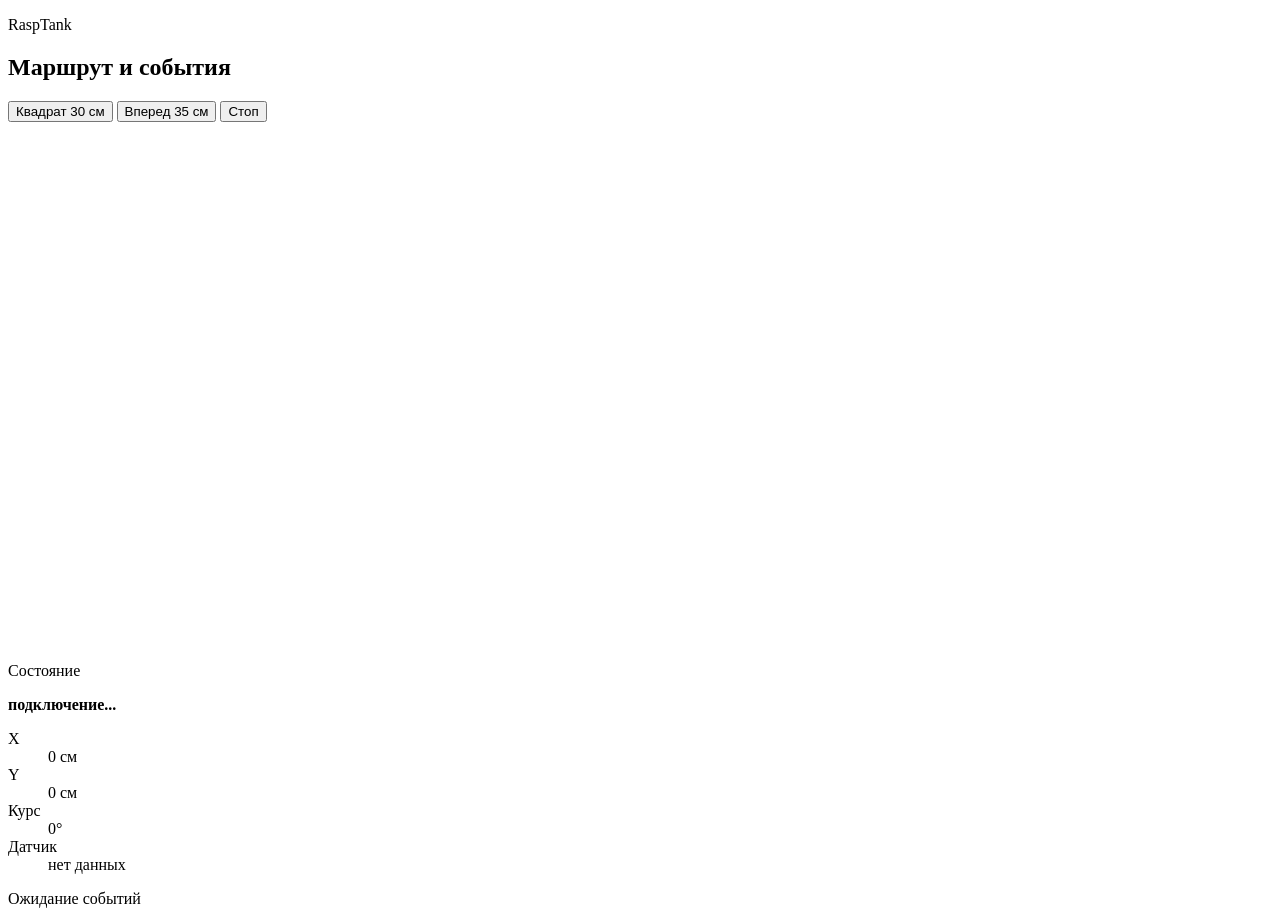
==== src/presentation/static/index.html @ 4e657473 "fix(presentation): добавление веб-сокетов" ====
<!doctype html>
<html lang="ru">
<head>
    <meta charset="utf-8"/>
    <meta name="viewport" content="width=device-width, initial-scale=1"/>
    <title>RaspTank WebSocket demo</title>
    <link rel="stylesheet" href="/demo/styles.css"/>
</head>
<body>
<main>
    <section class="toolbar" aria-label="Управление маршрутом">
        <div>
            <p class="eyebrow">RaspTank</p>
            <h1>Маршрут и события</h1>
        </div>
        <div class="actions">
            <button id="startSquare" type="button">Квадрат 30 см</button>
            <button id="startLine" type="button">Вперед 35 см</button>
            <button id="stop" class="secondary" type="button">Стоп</button>
        </div>
    </section>

    <section class="workspace" aria-label="Карта движения">
        <canvas id="routeCanvas" width="760" height="520"></canvas>
        <aside class="panel">
            <p class="eyebrow">Состояние</p>
            <strong id="status">подключение...</strong>
            <dl>
                <div>
                    <dt>X</dt>
                    <dd id="x">0 см</dd>
                </div>
                <div>
                    <dt>Y</dt>
                    <dd id="y">0 см</dd>
                </div>
                <div>
                    <dt>Курс</dt>
                    <dd id="heading">0°</dd>
                </div>
                <div>
                    <dt>Датчик</dt>
                    <dd id="obstacle">нет данных</dd>
                </div>
            </dl>
            <p id="message" class="message">Ожидание событий</p>
        </aside>
    </section>
</main>

<script src="/demo/app.js"></script>
</body>
</html>
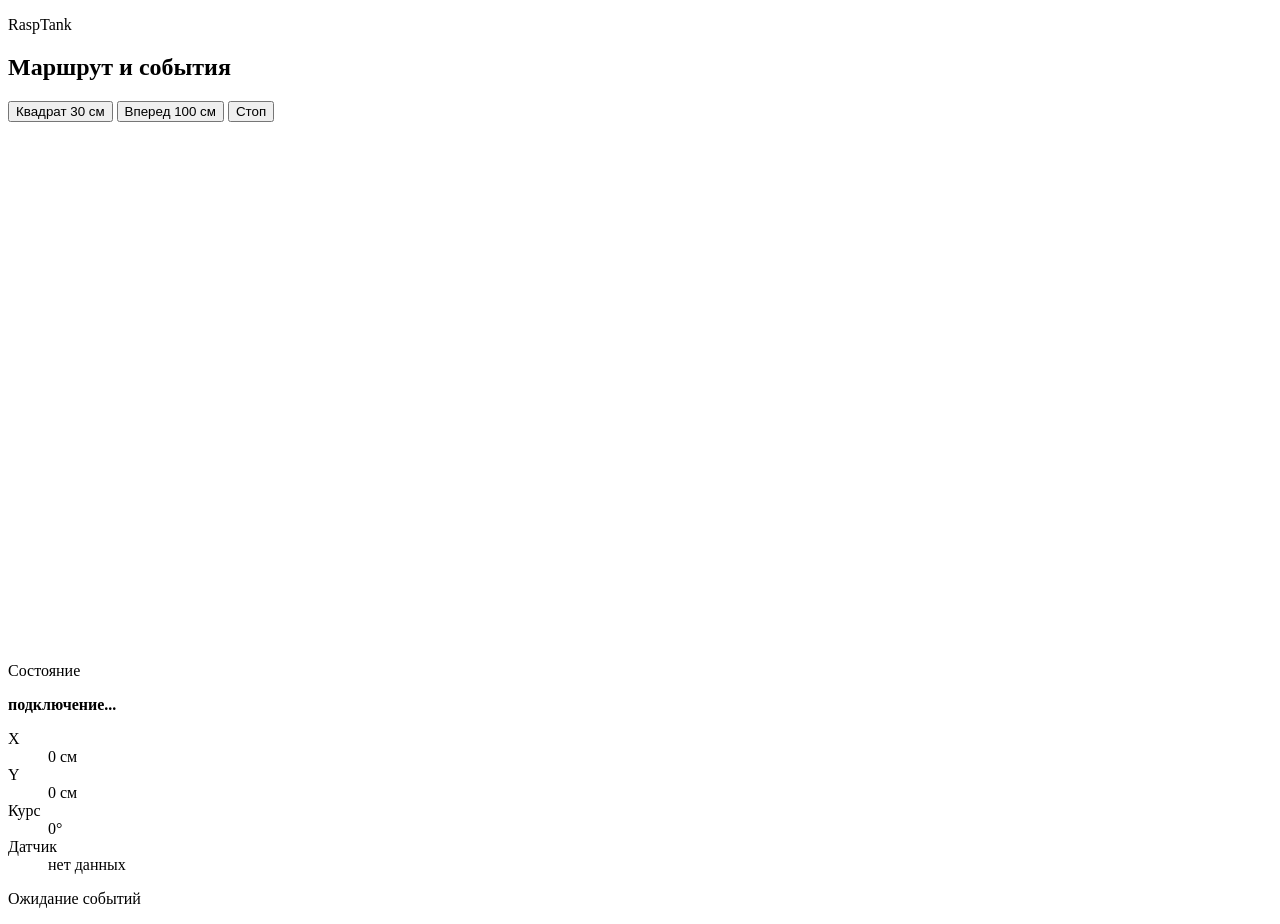
==== commit bc319a17: "fix(presentation): исправление маршрута" ====
--- a/src/presentation/static/index.html
+++ b/src/presentation/static/index.html
@@ -15,7 +15,7 @@
         </div>
         <div class="actions">
             <button id="startSquare" type="button">Квадрат 30 см</button>
-            <button id="startLine" type="button">Вперед 35 см</button>
+            <button id="startLine" type="button">Вперед 100 см</button>
             <button id="stop" class="secondary" type="button">Стоп</button>
         </div>
     </section>
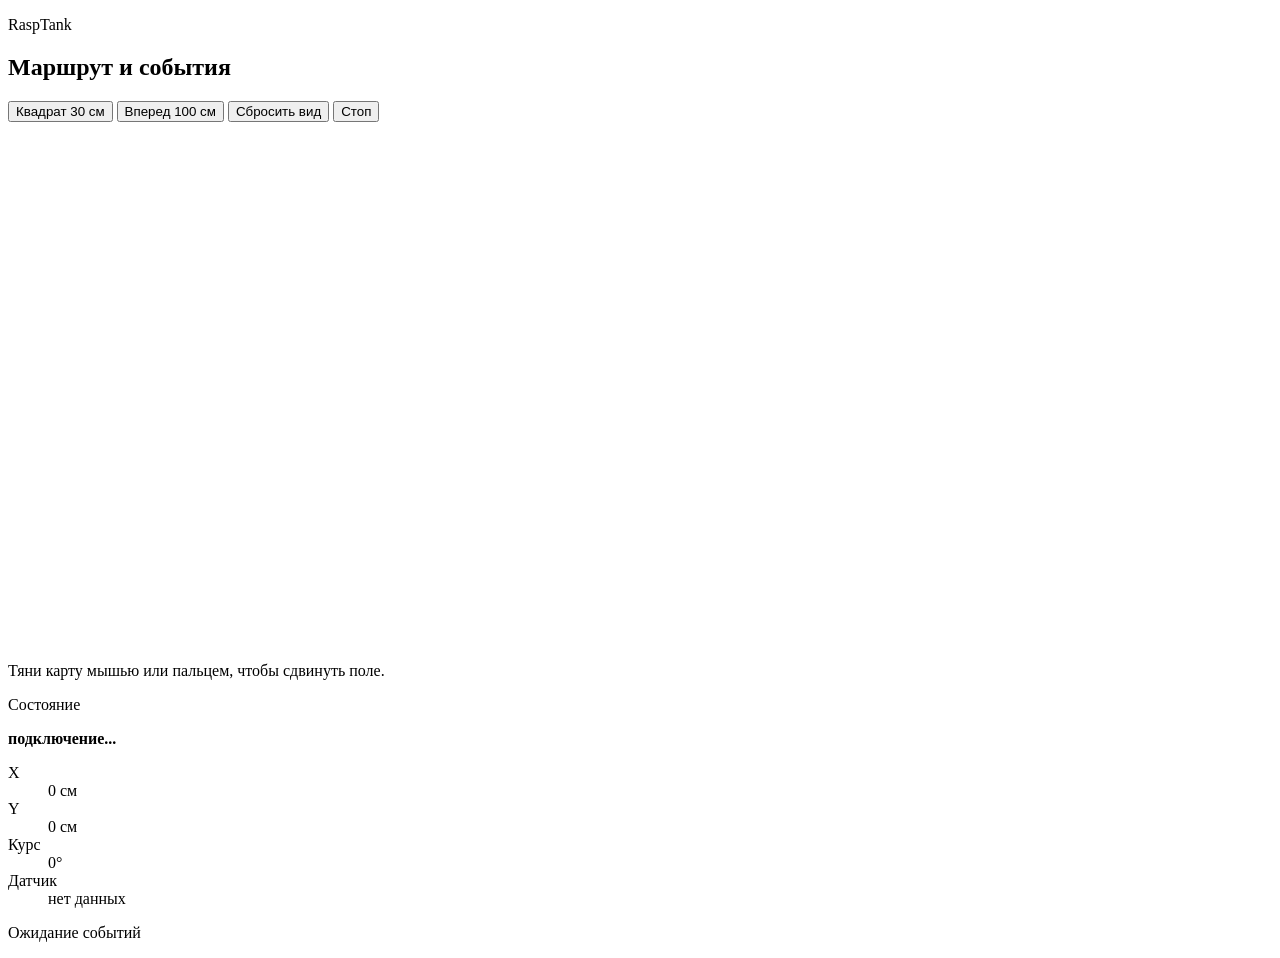
==== commit 38a6e424: "fix(presentation): исправление курса" ====
--- a/src/presentation/static/index.html
+++ b/src/presentation/static/index.html
@@ -16,12 +16,16 @@
         <div class="actions">
             <button id="startSquare" type="button">Квадрат 30 см</button>
             <button id="startLine" type="button">Вперед 100 см</button>
+            <button id="resetView" type="button">Сбросить вид</button>
             <button id="stop" class="secondary" type="button">Стоп</button>
         </div>
     </section>
 
     <section class="workspace" aria-label="Карта движения">
-        <canvas id="routeCanvas" width="760" height="520"></canvas>
+        <div class="map-shell">
+            <canvas id="routeCanvas" width="760" height="520"></canvas>
+            <p class="map-hint">Тяни карту мышью или пальцем, чтобы сдвинуть поле.</p>
+        </div>
         <aside class="panel">
             <p class="eyebrow">Состояние</p>
             <strong id="status">подключение...</strong>
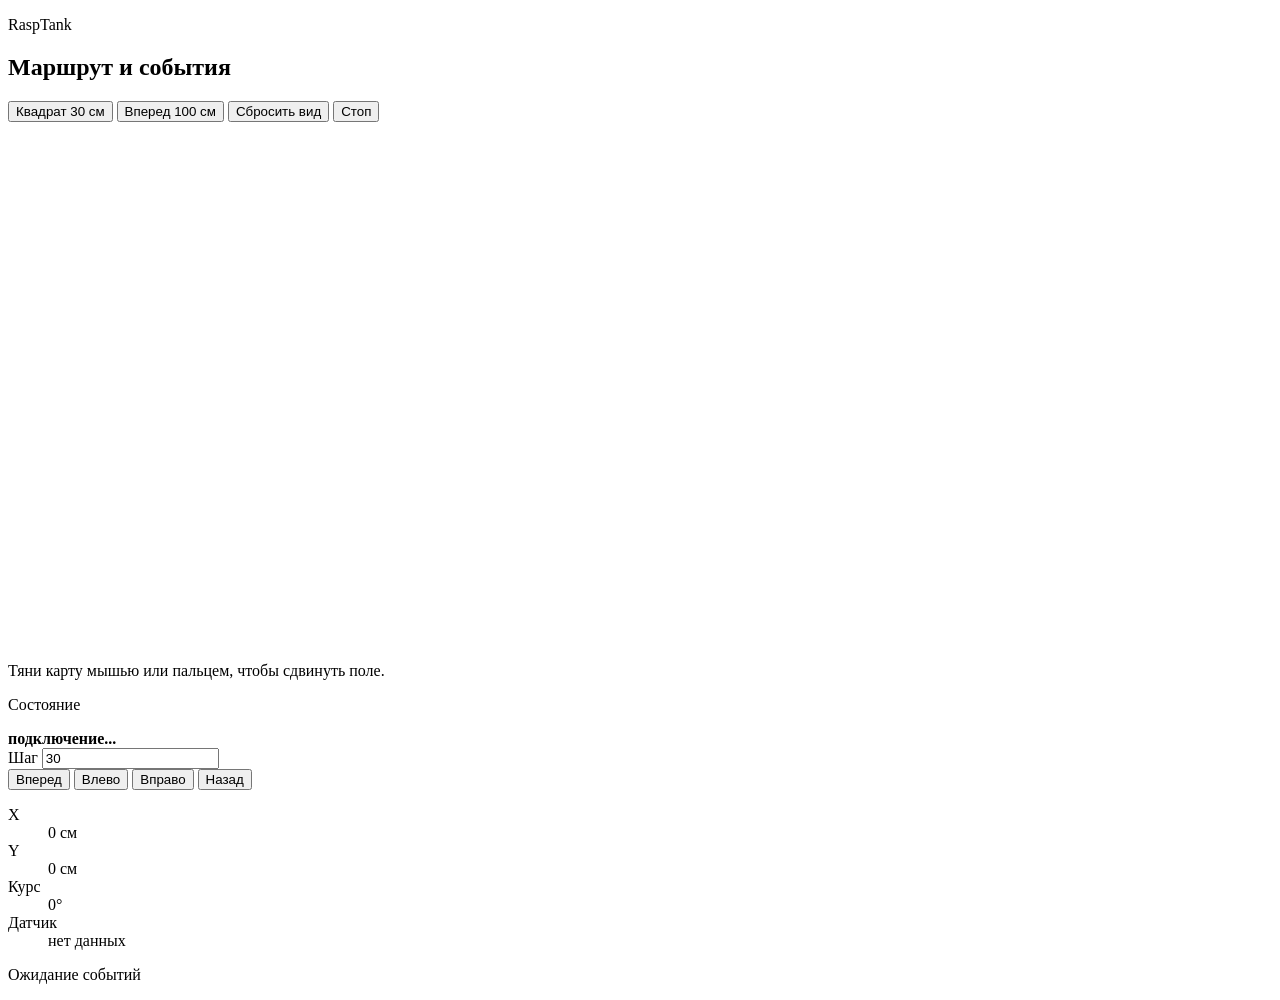
==== commit 24336b22: "fix(all): исправление движения" ====
--- a/src/presentation/static/index.html
+++ b/src/presentation/static/index.html
@@ -29,6 +29,18 @@
         <aside class="panel">
             <p class="eyebrow">Состояние</p>
             <strong id="status">подключение...</strong>
+            <div class="manual-controls" aria-label="Ручные команды">
+                <label class="field">
+                    <span>Шаг</span>
+                    <input id="stepDistance" type="number" min="1" step="1" value="30"/>
+                </label>
+                <div class="manual-grid">
+                    <button id="moveForward" type="button">Вперед</button>
+                    <button id="moveLeft" type="button">Влево</button>
+                    <button id="moveRight" type="button">Вправо</button>
+                    <button id="moveBackward" type="button">Назад</button>
+                </div>
+            </div>
             <dl>
                 <div>
                     <dt>X</dt>
